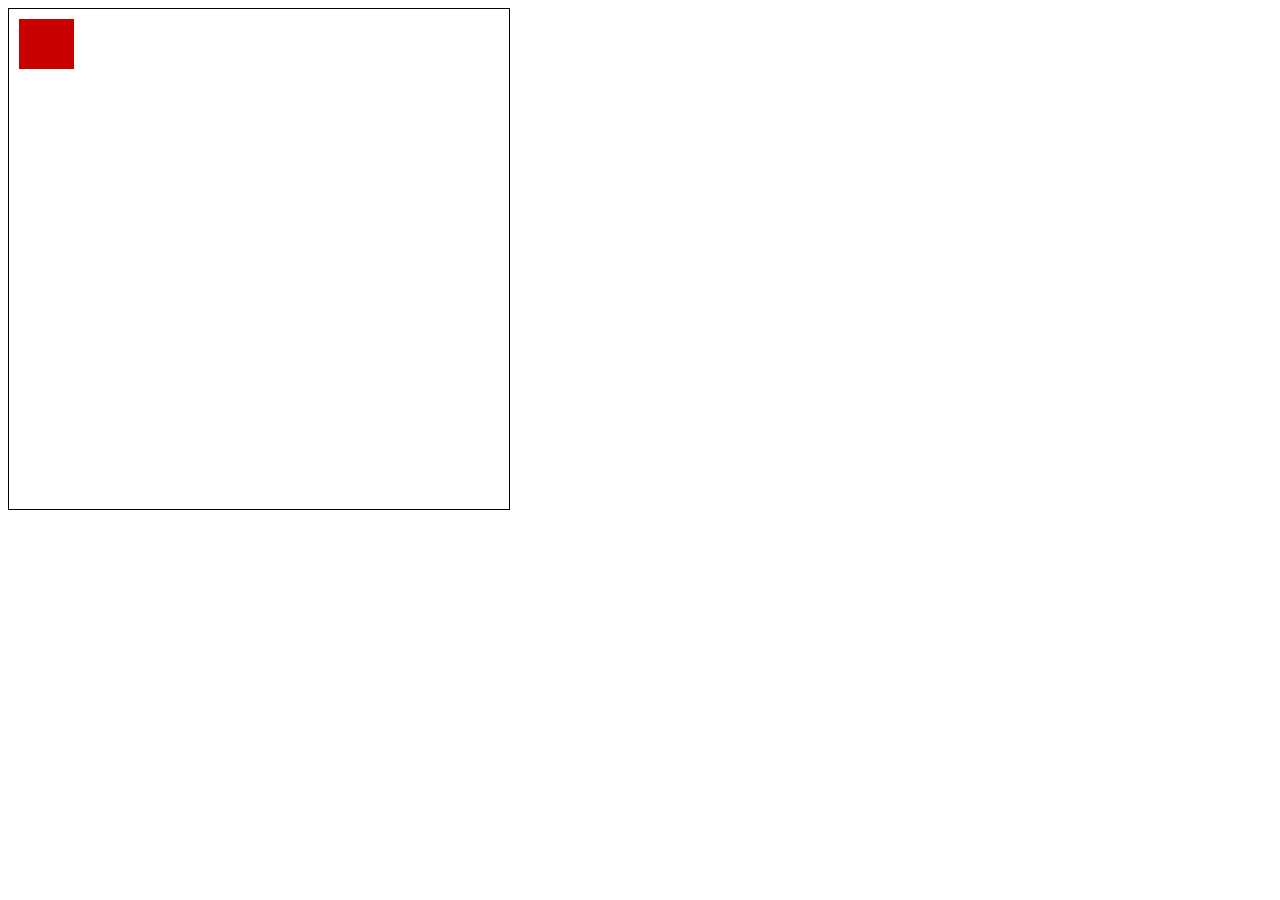
==== game/index.html @ bd3f6a67 "first commit" ====
<!doctype html>

<head>

<style>
#game {
   border : 1px solid black;
}

</style>


<script>
    var y = 0;

	function init() {  
      var canvas = document.getElementById("game");  
      if (canvas.getContext) {  
        var ctx = canvas.getContext("2d");  
  
      }

      setInterval(dropBlock, 500);
    }

    function dropBlock(){
	   var canvas = document.getElementById("game");  
	   var ctx = canvas.getContext("2d");
	
	   ctx.clearRect(0,0,500,500); // clear canvas 
	
	   ctx.save();
	   ctx.fillStyle = "rgb(200,0,0)";  
       ctx.fillRect (10, 10+y, 55, 50);
   	   ctx.restore();
	   
	   y += 10;
	 }

</script>

</head>


<body onload="init();">
<canvas id="game" width="500" height="500">  

</canvas>

</body>

</html>
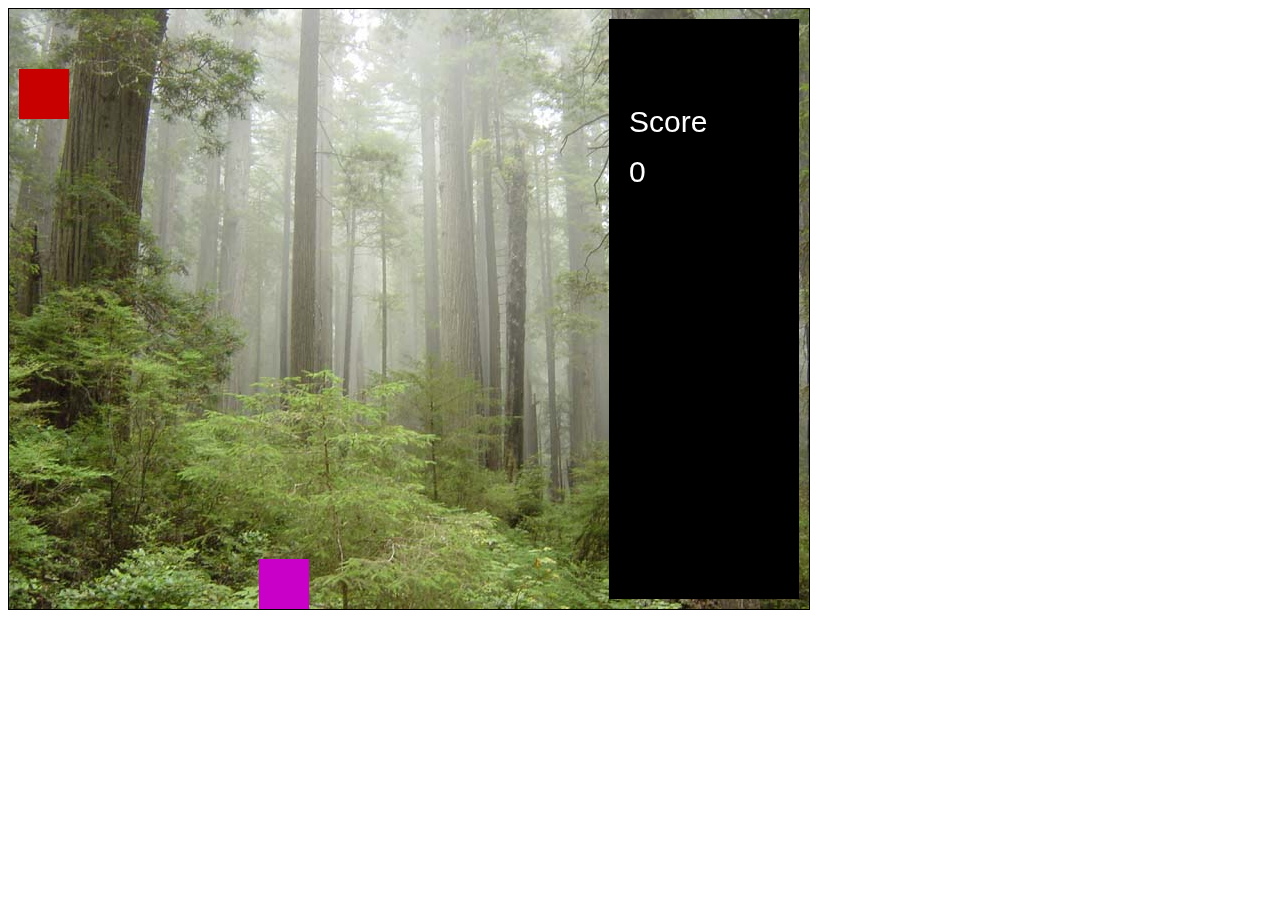
==== commit 2ff7f30f: "initital setup for workshop" ====
--- a/game/index.html
+++ b/game/index.html
@@ -5,6 +5,7 @@
 <style>
 #game {
    border : 1px solid black;
+   background : url(redwoods.jpg);
 }
 
 </style>
@@ -13,37 +14,152 @@
 <script>
     var y = 0;
 
+    var personObj = {x: 250, y:550};
+ 	var blockObj = {x: 10, y:0};
+	var score = 0;
+
 	function init() {  
-      var canvas = document.getElementById("game");  
+	  canvas = document.getElementById("game");  
+	  ctx = canvas.getContext("2d");
       if (canvas.getContext) {  
         var ctx = canvas.getContext("2d");  
   
       }
 
-      setInterval(dropBlock, 500);
+      setInterval(dropBlock, 100);
+	  drawPerson();
+	  drawScoreBoard();
     }
+    
+
+    function drawScoreBoard()
+	{
+	   var canvas = document.getElementById("game");  
+	   var ctx = canvas.getContext("2d");
+	   
+	   ctx.save();
+	   ctx.fillStyle = "rgb(0,0,0)";  
+       ctx.fillRect (600, 10, 190,580);
+
+	   ctx.fillStyle    = '#fff';
+	   ctx.font         = '30px sans-serif';
+	   ctx.textBaseline = 'top';
+	   ctx.fillText ('Score', 620, 100);
+	   ctx.fillText (score, 620, 150);
+   	   ctx.restore();
+	
+		
+	}
+	
+	
+    function drawCollision()
+	{
+		var canvas = document.getElementById("game");  
+		var ctx = canvas.getContext("2d");
+		ctx.fillStyle    = '#00f';
+		ctx.font         = 'italic 30px sans-serif';
+		ctx.textBaseline = 'top';
+		ctx.fillText ('Boem!', 200, 200);
+		score = score + 10;
+		drawScoreBoard();
+	}
+
+
+    function checkCollision()
+	{
+
+	   if (blockObj.y > personObj.y   && personObj.x > blockObj.x  && personObj.x < blockObj.x + 50 )
+	   {
+		 drawCollision();
+		 blockObj.y = 0;
+		 blockObj.x = Math.floor(Math.random()*550);
+	   }
+
+	 
+	}
+	
+	function checkBlockAtFloor()
+	{
+	   if (blockObj.y > 600 )
+	   {
+		blockObj.y = 0;
+		blockObj.x = Math.floor(Math.random()*550);
+	   }	
+	}
 
     function dropBlock(){
 	   var canvas = document.getElementById("game");  
 	   var ctx = canvas.getContext("2d");
+       
+	   // clear canvas 
+	   ctx.clearRect(blockObj.x,blockObj.y,50,50); 
 	
-	   ctx.clearRect(0,0,500,500); // clear canvas 
+	   // new position
+	   blockObj.y += 10;
 	
+	   // draw block on new position
 	   ctx.save();
 	   ctx.fillStyle = "rgb(200,0,0)";  
-       ctx.fillRect (10, 10+y, 55, 50);
+       ctx.fillRect (blockObj.x,blockObj.y, 50, 50);
    	   ctx.restore();
 	   
-	   y += 10;
+	   // check if there is a collision
+	   checkCollision();
+	
+	   // check if block reached the floor
+	   checkBlockAtFloor();
+		
 	 }
+	
+	
+	function drawPerson(){
+		var ctx = document.getElementById('game').getContext("2d");
+		ctx.save();
+		//ctx.drawImage(knight, knightObj.x, knightObj.y);
+		//setTimeout(drawKnight,300);
+		ctx.fillStyle = "rgb(200,0,200)";  
+	    ctx.fillRect (personObj.x, personObj.y, 50, 50);
+		ctx.restore();
+	
+	}
+	
+	function movePerson(dir)
+	{
+		var ctx = document.getElementById('game').getContext("2d");
+			ctx.clearRect(personObj.x,personObj.y,50,50);
+			if(dir == 'left'){
+		
+				if(personObj.x > 0){
+					personObj.x-=10;
+				}
+			}
+			if(dir == 'right'){
+				if(personObj.x < 500){
+					personObj.x+=10;
+					}
+			}
+			drawPerson();
+	}
+	
+	function doKeyDown(evt){
+     	//alert(evt.keyCode);
+		if(evt.keyCode == 37) {
+			movePerson('left')
+		}
+		if(evt.keyCode == 39) {
+		   movePerson('right')
+		}
+	
+	}
 
+	window.addEventListener('keydown',doKeyDown,true)
 </script>
 
 </head>
 
 
 <body onload="init();">
-<canvas id="game" width="500" height="500">  
+<canvas id="game" width="800" height="600">  
 
 </canvas>
 
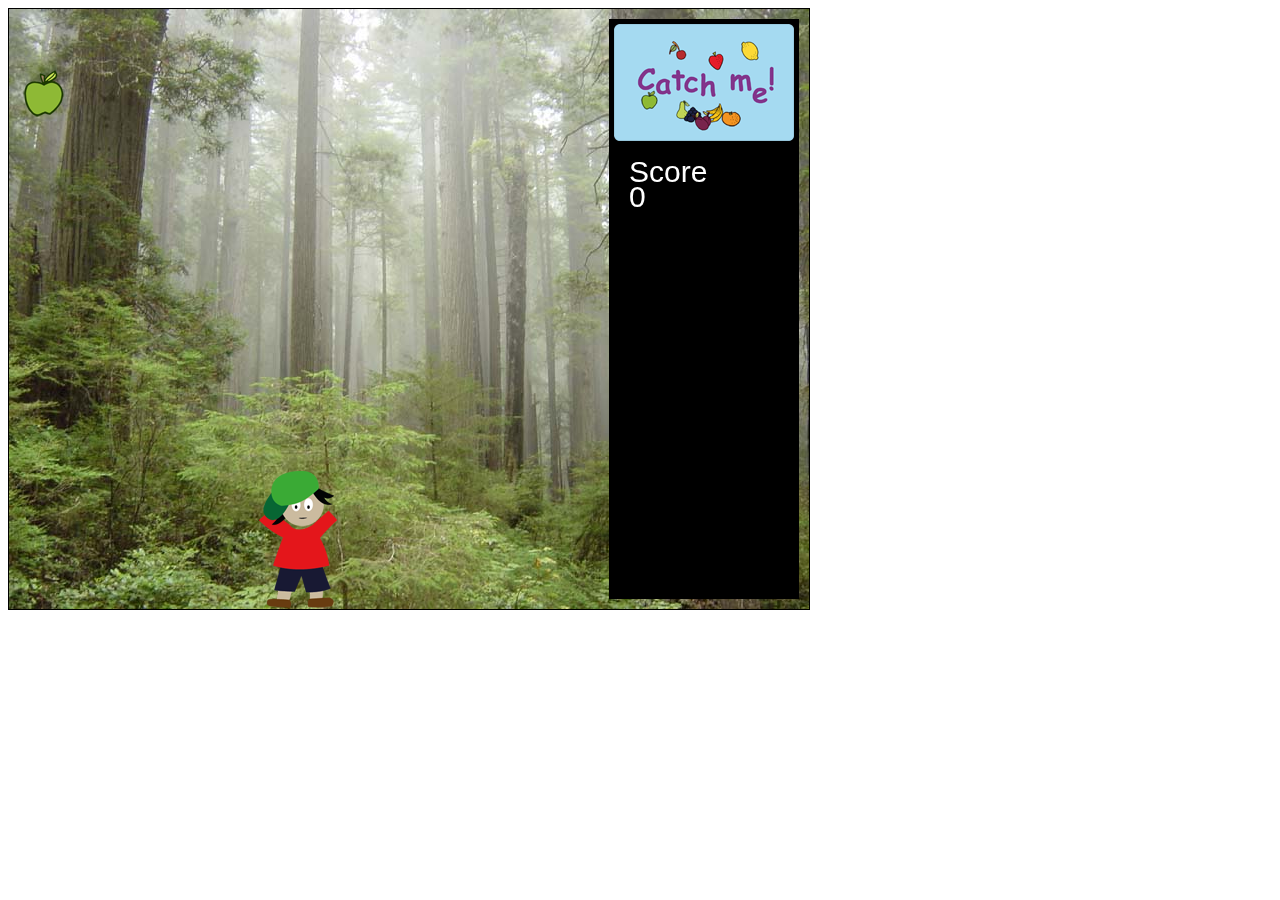
==== commit aaf7eb5f: "improvements game & new slides for presentations" ====
--- a/game/index.html
+++ b/game/index.html
@@ -14,18 +14,11 @@
 <script>
     var y = 0;
 
-    var personObj = {x: 250, y:550};
+    var personObj = {x: 250, y:500};
  	var blockObj = {x: 10, y:0};
 	var score = 0;
 
 	function init() {  
-	  canvas = document.getElementById("game");  
-	  ctx = canvas.getContext("2d");
-      if (canvas.getContext) {  
-        var ctx = canvas.getContext("2d");  
-  
-      }
-
       setInterval(dropBlock, 100);
 	  drawPerson();
 	  drawScoreBoard();
@@ -44,9 +37,11 @@
 	   ctx.fillStyle    = '#fff';
 	   ctx.font         = '30px sans-serif';
 	   ctx.textBaseline = 'top';
-	   ctx.fillText ('Score', 620, 100);
-	   ctx.fillText (score, 620, 150);
-   	   ctx.restore();
+	   ctx.fillText ('Score', 620, 150);
+	   ctx.fillText (score, 620, 175);
+	
+	   ctx.drawImage(logo,605, 15);  
+	   ctx.restore();
 	
 		
 	}
@@ -68,11 +63,12 @@
     function checkCollision()
 	{
 
-	   if (blockObj.y > personObj.y   && personObj.x > blockObj.x  && personObj.x < blockObj.x + 50 )
+	   if (blockObj.y > personObj.y-50   && personObj.x > blockObj.x  && personObj.x < blockObj.x + 50 )
 	   {
 		 drawCollision();
 		 blockObj.y = 0;
 		 blockObj.x = Math.floor(Math.random()*550);
+		 drawPerson();
 	   }
 
 	 
@@ -99,8 +95,11 @@
 	
 	   // draw block on new position
 	   ctx.save();
-	   ctx.fillStyle = "rgb(200,0,0)";  
+	  /* ctx.fillStyle = "rgb(200,0,0)";  
        ctx.fillRect (blockObj.x,blockObj.y, 50, 50);
+		*/
+
+	   ctx.drawImage(fruit,blockObj.x, blockObj.y);  
    	   ctx.restore();
 	   
 	   // check if there is a collision
@@ -114,19 +113,26 @@
 	
 	function drawPerson(){
 		var ctx = document.getElementById('game').getContext("2d");
-		ctx.save();
 		//ctx.drawImage(knight, knightObj.x, knightObj.y);
 		//setTimeout(drawKnight,300);
-		ctx.fillStyle = "rgb(200,0,200)";  
-	    ctx.fillRect (personObj.x, personObj.y, 50, 50);
-		ctx.restore();
+		var img = new Image();  
+		img.onload = function(){  
+		      ctx.drawImage(img,personObj.x, personObj.y);  
+		}
+		
+		var head = new Image();  
+		head.onload = function(){  
+		      ctx.drawImage(head,personObj.x, personObj.y-38);  
+		}
+		img.src="images/person.png";
+		head.src="images/head.png";
 	
 	}
 	
 	function movePerson(dir)
 	{
 		var ctx = document.getElementById('game').getContext("2d");
-			ctx.clearRect(personObj.x,personObj.y,50,50);
+			ctx.clearRect(personObj.x,personObj.y-50,100,150);
 			if(dir == 'left'){
 		
 				if(personObj.x > 0){
@@ -152,7 +158,7 @@
 	
 	}
 
-	window.addEventListener('keydown',doKeyDown,true)
+	window.addEventListener('keydown',doKeyDown,false)
 </script>
 
 </head>
@@ -163,6 +169,9 @@
 
 </canvas>
 
+<img id="fruit" src="images/fruit-4.50.png" style="display : none" >
+<img id="logo" src="images/catchme.png" style="display : none" >
+
 </body>
 
 </html>
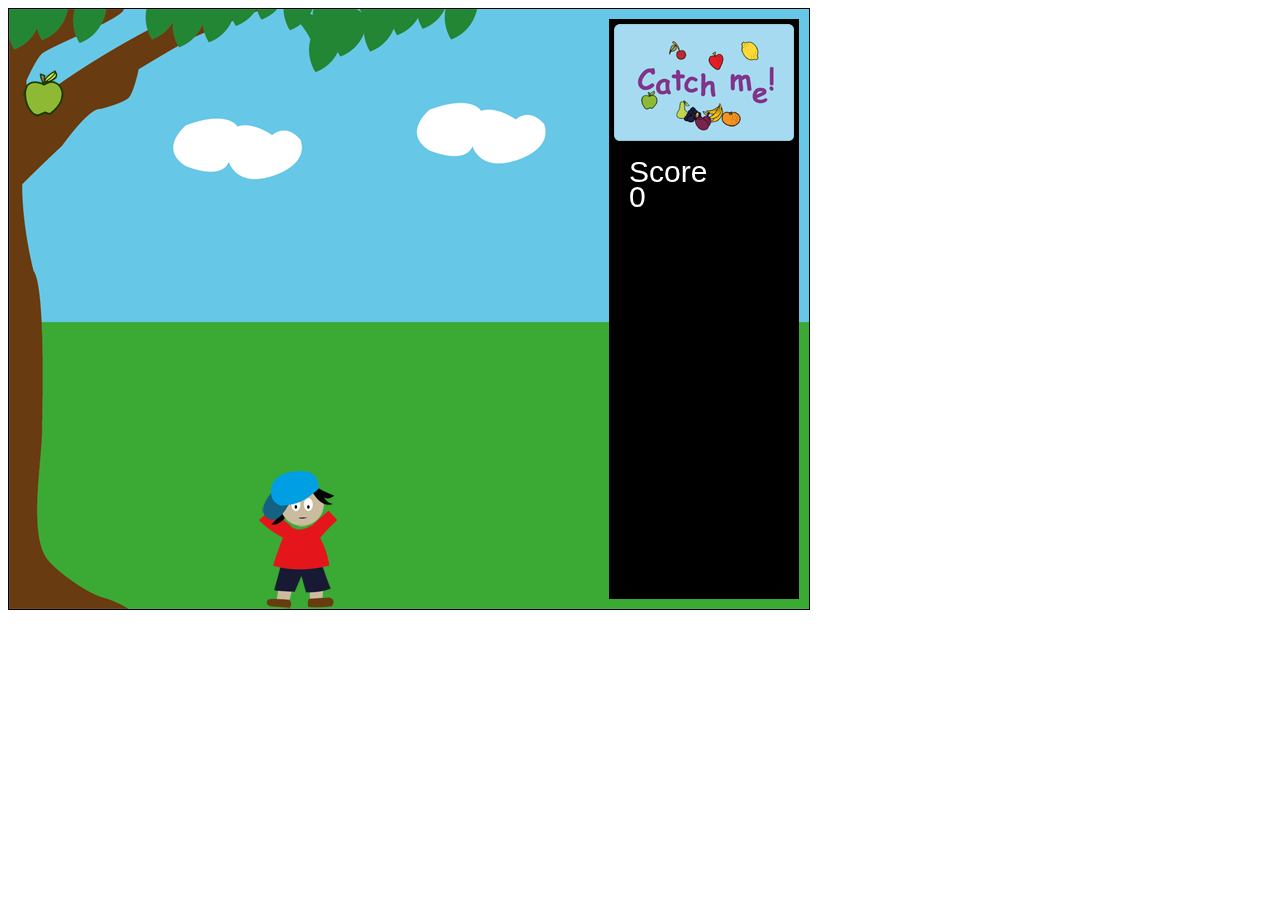
==== commit bf4254a9: "english version added" ====
--- a/game/index.html
+++ b/game/index.html
@@ -5,7 +5,7 @@
 <style>
 #game {
    border : 1px solid black;
-   background : url(redwoods.jpg);
+   background : url(background.png);
 }
 
 </style>
